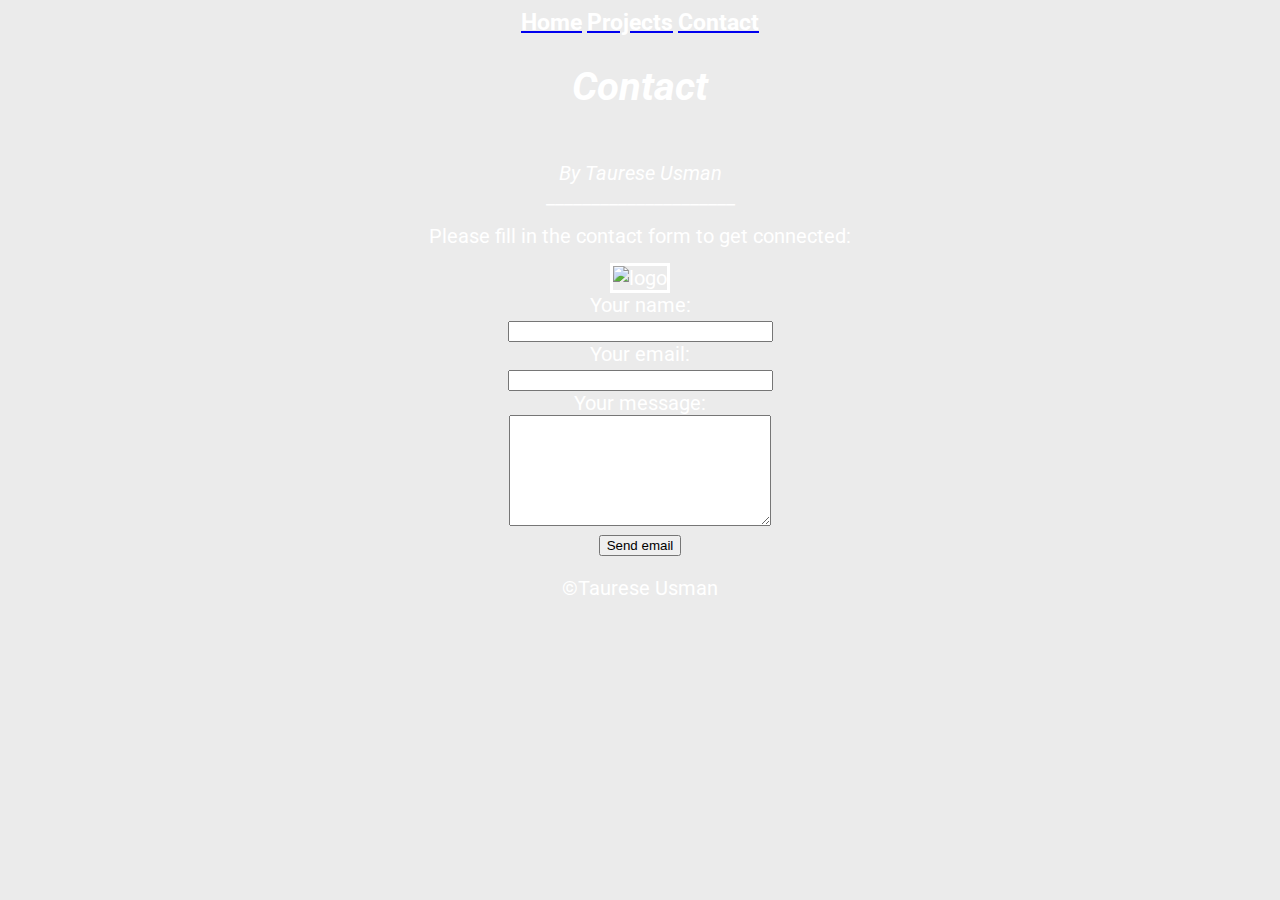
==== portfolio/contact.html @ b1a8f680 "Add files via upload" ====
<!DOCTYPE html>
<html lang="en" dir="ltr">
  <head>
    <meta charset="utf-8">
    <title>Contact</title>
    <link rel="stylesheet" href="style.css">
    <link href="https://fonts.googleapis.com/css?family=Roboto&display=swap" rel="stylesheet">
  </head>
  <div id="test">
  <span><a href="index.html"><h3>Home</h3></a></span>
  <span><a href="projects.html"><h3>Projects</h3></a></span>
  <span><a href="contact.html"><h3>Contact</h3></a></span>
  </div>
  <body>
    <h1><i>Contact</i></h1>
  <br><i>By Taurese Usman</i><br>
  <body>



  <div id="white">_____________________</div>
  <span style="display:block; height: 15px;"></span>
    <div id="white">Please fill in the contact form to get connected:</div>
    <span style="display:block; height: 15px;"></span>
  <div id="black"><img src="images/Logo.png" alt="logo" width="15%" border="3px"></div>

  <div id="after_submit"></div>
  <form id="contact_form" action="#" method="POST" enctype="multipart/form-data">
    <div class="row">
      <label class="required" for="name">Your name:</label><br />
      <input id="name" class="input" name="name" type="text" value="" size="30" /><br />
      <span id="name_validation" class="error_message"></span>
    </div>
    <div class="row">
      <label class="required" for="email">Your email:</label><br />
      <input id="email" class="input" name="email" type="text" value="" size="30" /><br />
      <span id="email_validation" class="error_message"></span>
    </div>
    <div class="row">
      <label class="required" for="message">Your message:</label><br />
      <textarea id="message" class="input" name="message" rows="7" cols="30"></textarea><br />
      <span id="message_validation" class="error_message"></span>
    </div>

      <input id="submit_button" type="submit" value="Send email" />
  </form>


<footer>
<p>&copy;Taurese Usman
	</p>
</footer>
</html>
---- portfolio/style.css ----
html{
font-family: 'Roboto', sans-serif;
text-align: center;
font-size: 20px;
background-image: url("https://d2v9y0dukr6mq2.cloudfront.net/video/thumbnail/S9BPJEp7ioxrxk50/[base64].png");
background-color: #ebebeb;
color: #ffffff;

}
#test{
color: #ffffff;
text-align: center;
width: "15px";
}
h3{
  color: #ffffff;
  display: inline;
}
a:hover {
  background-position: 0 100%;
  background-size: auto 6px;
  background-repeat: repeat-x;
  text-decoration: none;
}
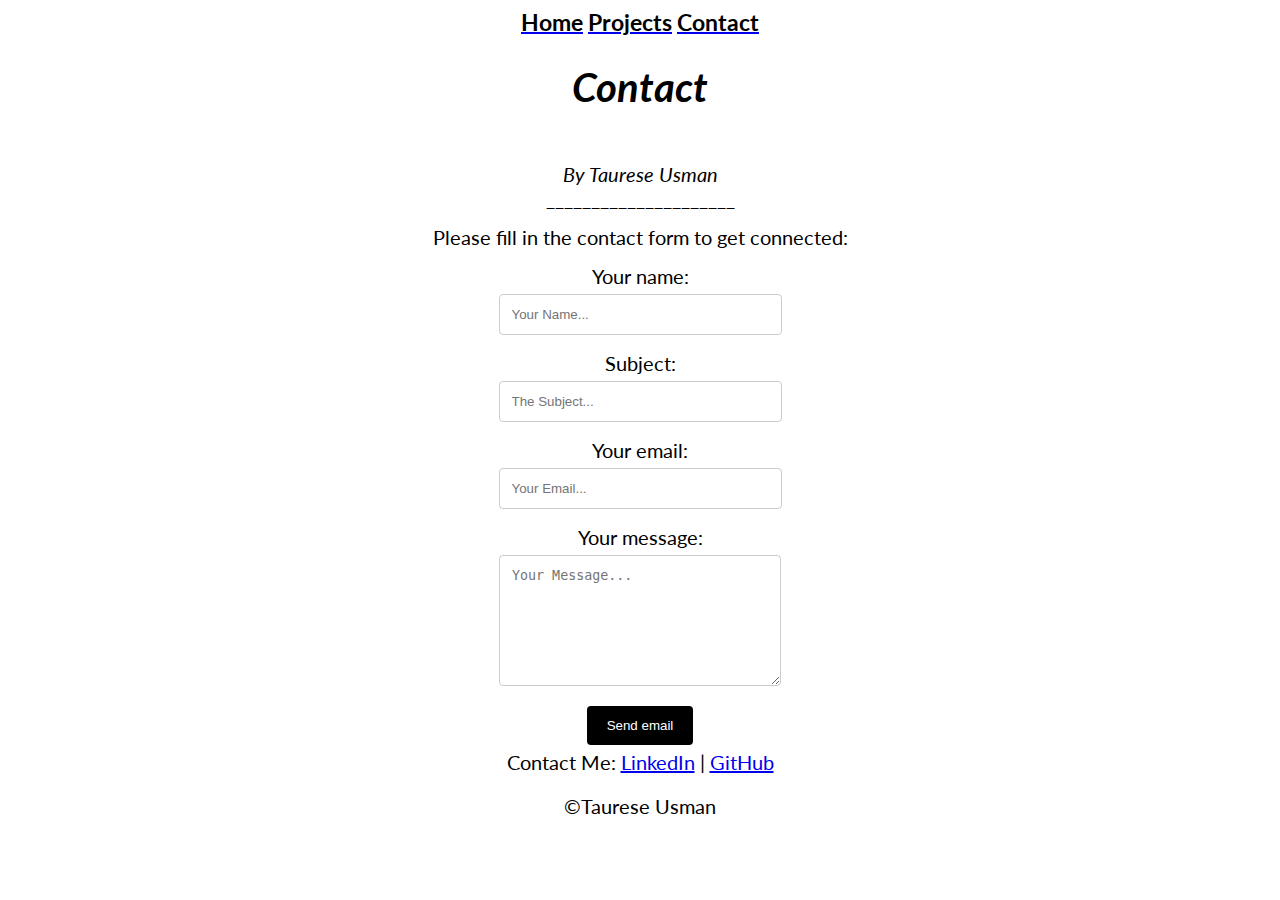
==== commit e289402a: "Add files via upload" ====
--- a/portfolio/contact.html
+++ b/portfolio/contact.html
@@ -2,10 +2,45 @@
 <html lang="en" dir="ltr">
   <head>
     <meta charset="utf-8">
-    <title>Contact</title>
+    <title>Portfolio -Taurese</title>
     <link rel="stylesheet" href="style.css">
-    <link href="https://fonts.googleapis.com/css?family=Roboto&display=swap" rel="stylesheet">
+    <link href="https://fonts.googleapis.com/css?family=Lato&display=swap" rel="stylesheet">
   </head>
+  <style>
+  * {box-sizing: border-box;}
+
+  input[type=text], select, textarea {
+
+    padding: 12px;
+    border: 1px solid #ccc;
+    border-radius: 4px;
+    box-sizing: border-box;
+    margin-top: 6px;
+    margin-bottom: 16px;
+    resize: vertical;
+  }
+
+  input[type=submit] {
+    background-color: #000000;
+    color: white;
+    padding: 12px 20px;
+    border: none;
+    border-radius: 4px;
+    cursor: pointer;
+  }
+
+  input[type=submit]:hover {
+    background-color: #ffffff;
+    color: black;
+
+  }
+
+  .container {
+    border-radius: 5px;
+    background-color: #f2f2f2;
+    padding: 20px;
+  }
+  </style>
   <div id="test">
   <span><a href="index.html"><h3>Home</h3></a></span>
   <span><a href="projects.html"><h3>Projects</h3></a></span>
@@ -22,23 +57,28 @@
   <span style="display:block; height: 15px;"></span>
     <div id="white">Please fill in the contact form to get connected:</div>
     <span style="display:block; height: 15px;"></span>
-  <div id="black"><img src="images/Logo.png" alt="logo" width="15%" border="3px"></div>
+
 
   <div id="after_submit"></div>
   <form id="contact_form" action="#" method="POST" enctype="multipart/form-data">
     <div class="row">
       <label class="required" for="name">Your name:</label><br />
-      <input id="name" class="input" name="name" type="text" value="" size="30" /><br />
+      <input id="name" class="input" name="name" type="text" value="" placeholder="Your Name..." size="30" /><br />
+      <span id="name_validation" class="error_message"></span>
+    </div>
+    <div class="row">
+      <label class="required" for="name">Subject:</label><br />
+      <input id="name" class="input" name="name" type="text" value="" placeholder="The Subject..." size="30" /><br />
       <span id="name_validation" class="error_message"></span>
     </div>
     <div class="row">
       <label class="required" for="email">Your email:</label><br />
-      <input id="email" class="input" name="email" type="text" value="" size="30" /><br />
+      <input id="email" class="input" name="email" type="text" value="" placeholder="Your Email..." size="30" /><br />
       <span id="email_validation" class="error_message"></span>
     </div>
     <div class="row">
       <label class="required" for="message">Your message:</label><br />
-      <textarea id="message" class="input" name="message" rows="7" cols="30"></textarea><br />
+      <textarea id="message" class="input" name="message" rows="7" cols="30" placeholder="Your Message..."></textarea><br />
       <span id="message_validation" class="error_message"></span>
     </div>
 
@@ -46,8 +86,15 @@
   </form>
 
 
-<footer>
-<p>&copy;Taurese Usman
-	</p>
-</footer>
+  <footer>
+    <footer color="white" style="text-align: center;">
+
+    <span style="display:block; height: 5px;"></span>
+  Contact Me:
+  <a href="https://www.linkedin.com/in/taurese-usman-2b22b4183/">LinkedIn</a>
+  |
+  <a href="https://github.com/25487">GitHub</a>
+  <p>&copy;Taurese Usman
+  	</p>
+  </footer>
 </html>
--- a/portfolio/style.css
+++ b/portfolio/style.css
@@ -1,19 +1,19 @@
 html{
-font-family: 'Roboto', sans-serif;
+font-family: 'Lato', sans-serif;
 text-align: center;
 font-size: 20px;
-background-image: url("https://d2v9y0dukr6mq2.cloudfront.net/video/thumbnail/S9BPJEp7ioxrxk50/[base64].png");
-background-color: #ebebeb;
-color: #ffffff;
+
+background-color: #ffffff;
+
 
 }
 #test{
-color: #ffffff;
+color: #000000;
 text-align: center;
 width: "15px";
 }
 h3{
-  color: #ffffff;
+  color: #000000;
   display: inline;
 }
 a:hover {
@@ -22,3 +22,35 @@
   background-repeat: repeat-x;
   text-decoration: none;
 }
+* {
+  box-sizing: border-box;
+}
+
+.column {
+  float: left;
+  width: 33.33%;
+  padding: 5px;
+}
+
+/* Clearfix (clear floats) */
+.row::after {
+  content: "";
+  clear: both;
+  display: table;
+}
+.hover{
+  color: white;
+}
+.column:hover{
+  color: white;
+}
+footer{
+  text-align: center;
+
+}
+a{
+
+}
+#green{
+  font-size: 25px;
+}
